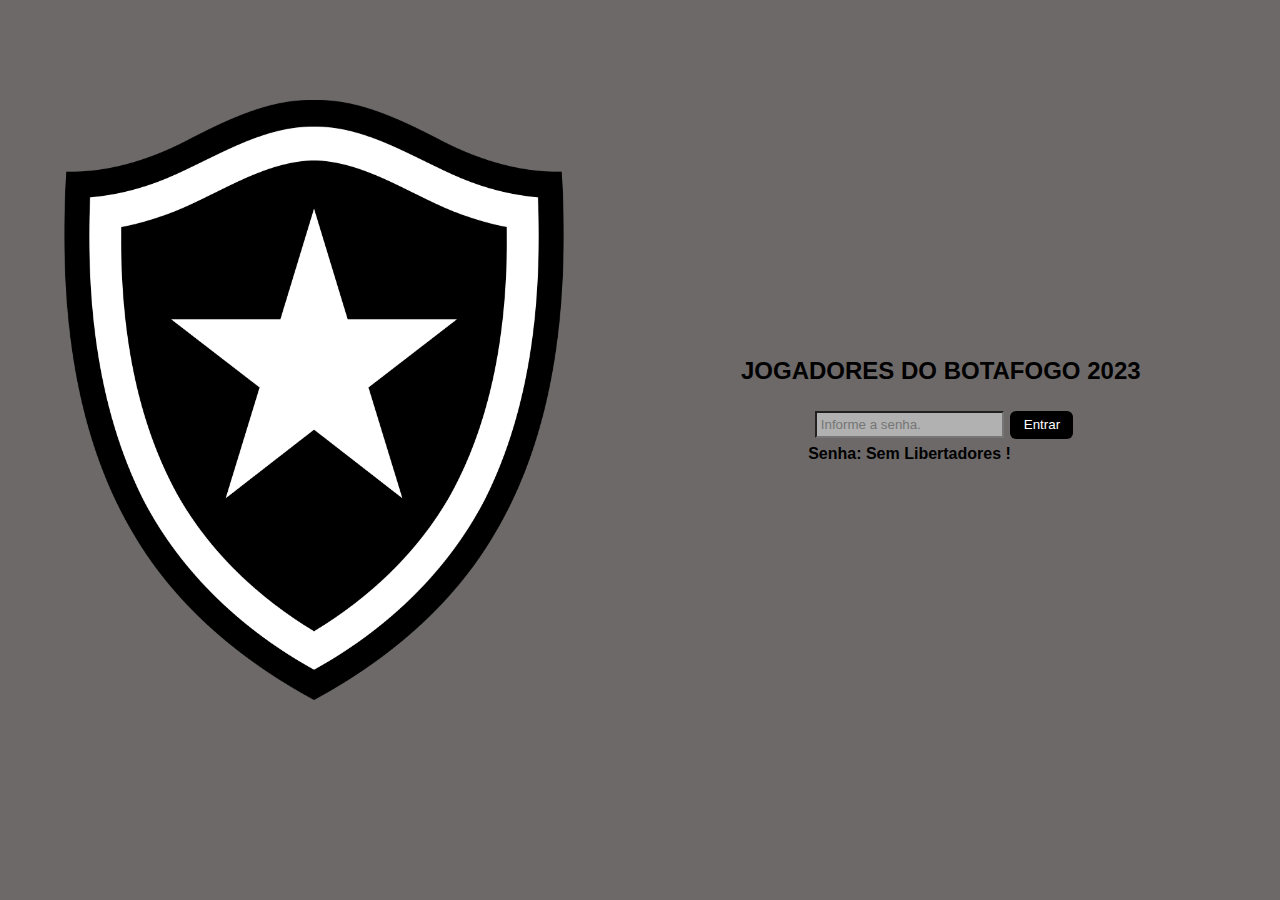
==== repositorio/Ap2/index.html @ a5c108c6 "Add files via upload" ====
<!DOCTYPE html>
<html lang="en">
  <head>
    <meta charset="UTF-8" />
    <meta name="viewport" content="width=device-width, initial-scale=1.0" />
    <title>Atletas do botafogo</title>
    <link rel="stylesheet" href="./css/index.css" />
    <link rel="icon" type="image/png" href="./assets/botafogo.png" sizes="16x16">
    <script type="text/javascript" src="./js/md5-min.js"></script>
  
  </head>
  <body>
    <div class="container">
      <div class="div-logo">
        <img
          class="logo"
          src="./assets/botafogo.png"
          alt="botafogo"
          width="500px"
          height="600px"
        />
      </div>

      <div class="login">
        <h2>JOGADORES DO BOTAFOGO 2023</h2>
        <div>
          <input
            id="entrada-senha"
            type="text"
            placeholder="Informe a senha."
            style="
            padding: 0.3em; margin: 0.5em;
            font-family: 'Copperplate Gothic Bold', sans-serif;
            background-color: rgb(177, 177, 177);
            "
          /><button
            id="btnLogin"
            style="
              background-color: black;
              border: none;
              color: white;
              text-align: center;
              text-decoration: none;
              padding: 0.5em 1em;
              cursor: pointer;
            "
            type="button"
          >
            Entrar
          </button>
          <p style="
          margin: 0px auto;
          font-family:'Copperplate Gothic Bold', sans-serif;
          font-weight: bold;"
          >Senha: Sem Libertadores !</p>
        </div>
      </div>
    </div>
  
    <script type="text/javascript" src="./js/index.js"></script>
  </body>
</html>
---- repositorio/Ap2/css/index.css ----
body {
  margin: 0px;
  background-color: rgb(109, 105, 105);
  font-family: "700 1.15em/1.5em 'Montserrat', Arial, Helvetica, Sans-Serif";
}

p,a {
  font-family: 'Neuton', serif;
}

h2 {
  position: relative;
  font-family: 'Copperplate Gothic Bold', sans-serif;
}

h2:before {
  content: "";
  position: absolute;
  bottom: -3px;
  left: 0;
  height: 3px;
  width: 100%;
  transition: 0.3s;
  border-radius: 25px;
  transform: scaleX(0);
  background: #000000;
}
 
h2:hover:before {
  transform: scaleX(1);
}

button {
  color: #fff;
  padding: 8px 22px;
  border-radius: 6px;
  background: #7d7d7d;
  transition: all 0.2s ease;
}
button:active {
  transform: scale(0.96);
}

h1,h3,h4,h5,h6 {
  font-family: 'Alumni Sans Inline One', sans-serif;
  font-weight: normal;
}

.container {
    display: flex;
    justify-content: space-evenly;
    align-items: center;
    width: 98vw;
    height: 100%;
    align-content: normal;
}


.div-logo, .login {
  width: 50%;
  height: 98%;
}

.div-logo {
  float: left;
    display: flex;
    justify-content: center;
}

.logo{
  margin: 100px auto;
  width: 500px;
  height: 600px;
}

.login{
  display: flex;
  flex-direction: column;
  align-items: center;
}

@media (max-width: 968px) {
  .logo{
    width: 400px;
    height: 500px;
  }
}
@media (max-width: 768px) {
  .container {
    display: flex;
    justify-content: space-evenly;
    align-items: center;
    flex-direction: column;
  }
  .logo{
    width: 300px;
    height: 400px;
  }
}
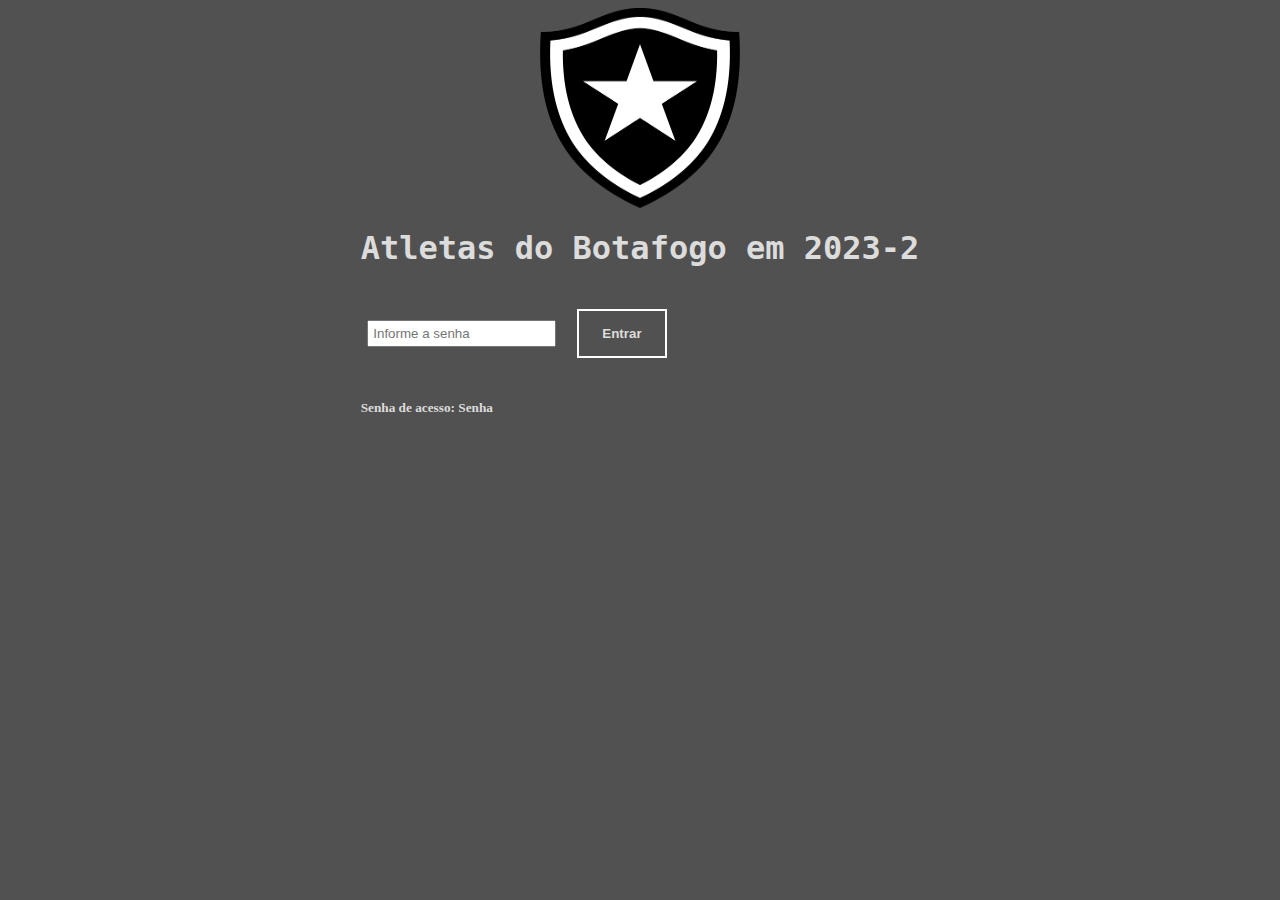
==== commit 5057b699: "Add files via upload" ====
--- a/repositorio/Ap2/index.html
+++ b/repositorio/Ap2/index.html
@@ -1,62 +1,42 @@
 <!DOCTYPE html>
-<html lang="en">
+<html lang="pt-br">
   <head>
-    <meta charset="UTF-8" />
+    <meta charset="utf-8">
     <meta name="viewport" content="width=device-width, initial-scale=1.0" />
-    <title>Atletas do botafogo</title>
-    <link rel="stylesheet" href="./css/index.css" />
-    <link rel="icon" type="image/png" href="./assets/botafogo.png" sizes="16x16">
-    <script type="text/javascript" src="./js/md5-min.js"></script>
+    <title>Atletas Botafogo</title>
+    <link rel="shortcu icon" href="./assets/botafogo.png">
+    <link rel="stylesheet" href="./css/index.css">
+    <script type="text/javascript" src="./js/md5.js"></script>
   
   </head>
   <body>
-    <div class="container">
-      <div class="div-logo">
-        <img
-          class="logo"
-          src="./assets/botafogo.png"
-          alt="botafogo"
-          width="500px"
-          height="600px"
-        />
-      </div>
-
+    <article class="flex">
+      <img src="./assets/botafogo.png"
+      style="
+        display: flex;
+        align-items: center;
+        justify-content: center;
+        width: 200px;
+        height: 200px;">
+    </article>
+    <article class="flex">
       <div class="login">
-        <h2>JOGADORES DO BOTAFOGO 2023</h2>
         <div>
-          <input
+          <h1>Atletas do Botafogo em 2023-2</h1>
+          <input 
             id="entrada-senha"
             type="text"
-            placeholder="Informe a senha."
-            style="
-            padding: 0.3em; margin: 0.5em;
-            font-family: 'Copperplate Gothic Bold', sans-serif;
-            background-color: rgb(177, 177, 177);
-            "
-          /><button
+            placeholder="Informe a senha"
+            style="padding: 0.3em; margin: 0.5em;">
+            <button 
             id="btnLogin"
-            style="
-              background-color: black;
-              border: none;
-              color: white;
-              text-align: center;
-              text-decoration: none;
-              padding: 0.5em 1em;
-              cursor: pointer;
-            "
-            type="button"
-          >
+            type="button">
             Entrar
-          </button>
-          <p style="
-          margin: 0px auto;
-          font-family:'Copperplate Gothic Bold', sans-serif;
-          font-weight: bold;"
-          >Senha: Sem Libertadores !</p>
+            </button>
+            <h5>Senha de acesso: Senha</h5>
         </div>
       </div>
-    </div>
-  
+    </article>
     <script type="text/javascript" src="./js/index.js"></script>
   </body>
 </html>
--- a/repositorio/Ap2/css/index.css
+++ b/repositorio/Ap2/css/index.css
@@ -1,19 +1,15 @@
-body {
-  margin: 0px;
-  background-color: rgb(109, 105, 105);
-  font-family: "700 1.15em/1.5em 'Montserrat', Arial, Helvetica, Sans-Serif";
+body{
+  background-color: rgb(82, 81, 81);
 }
 
-p,a {
-  font-family: 'Neuton', serif;
+h1 {
+  background-attachment: fixed;
+  color: gainsboro;
+  position: relative;
+  font-family: DejaVu Sans Mono, monospace;
 }
 
-h2 {
-  position: relative;
-  font-family: 'Copperplate Gothic Bold', sans-serif;
-}
-
-h2:before {
+h1:before {
   content: "";
   position: absolute;
   bottom: -3px;
@@ -23,78 +19,34 @@
   transition: 0.3s;
   border-radius: 25px;
   transform: scaleX(0);
-  background: #000000;
+  background: black;
 }
- 
-h2:hover:before {
+
+h1:hover:before {
   transform: scaleX(1);
 }
 
-button {
-  color: #fff;
-  padding: 8px 22px;
-  border-radius: 6px;
-  background: #7d7d7d;
-  transition: all 0.2s ease;
-}
-button:active {
-  transform: scale(0.96);
+h5 {
+  background-attachment: fixed;
+  color: gainsboro;
 }
 
-h1,h3,h4,h5,h6 {
-  font-family: 'Alumni Sans Inline One', sans-serif;
-  font-weight: normal;
+.flex {
+  display: flex;
+  align-items: center;
+  justify-content: center;
 }
 
-.container {
-    display: flex;
-    justify-content: space-evenly;
-    align-items: center;
-    width: 98vw;
-    height: 100%;
-    align-content: normal;
-}
-
-
-.div-logo, .login {
-  width: 50%;
-  height: 98%;
-}
-
-.div-logo {
-  float: left;
-    display: flex;
-    justify-content: center;
-}
-
-.logo{
-  margin: 100px auto;
-  width: 500px;
-  height: 600px;
-}
-
-.login{
-  display: flex;
-  flex-direction: column;
-  align-items: center;
-}
-
-@media (max-width: 968px) {
-  .logo{
-    width: 400px;
-    height: 500px;
-  }
-}
-@media (max-width: 768px) {
-  .container {
-    display: flex;
-    justify-content: space-evenly;
-    align-items: center;
-    flex-direction: column;
-  }
-  .logo{
-    width: 300px;
-    height: 400px;
-  }
-}
-
+button {
+  position: relative;
+  width: 90px;
+  padding: 15px 0;
+  text-align: center;
+  margin: 20px 10px;
+  font-weight: bold;
+  border: 2px solid white;
+  background: transparent;
+  color: gainsboro;
+  cursor: pointer;
+  overflow: hidden;
+}